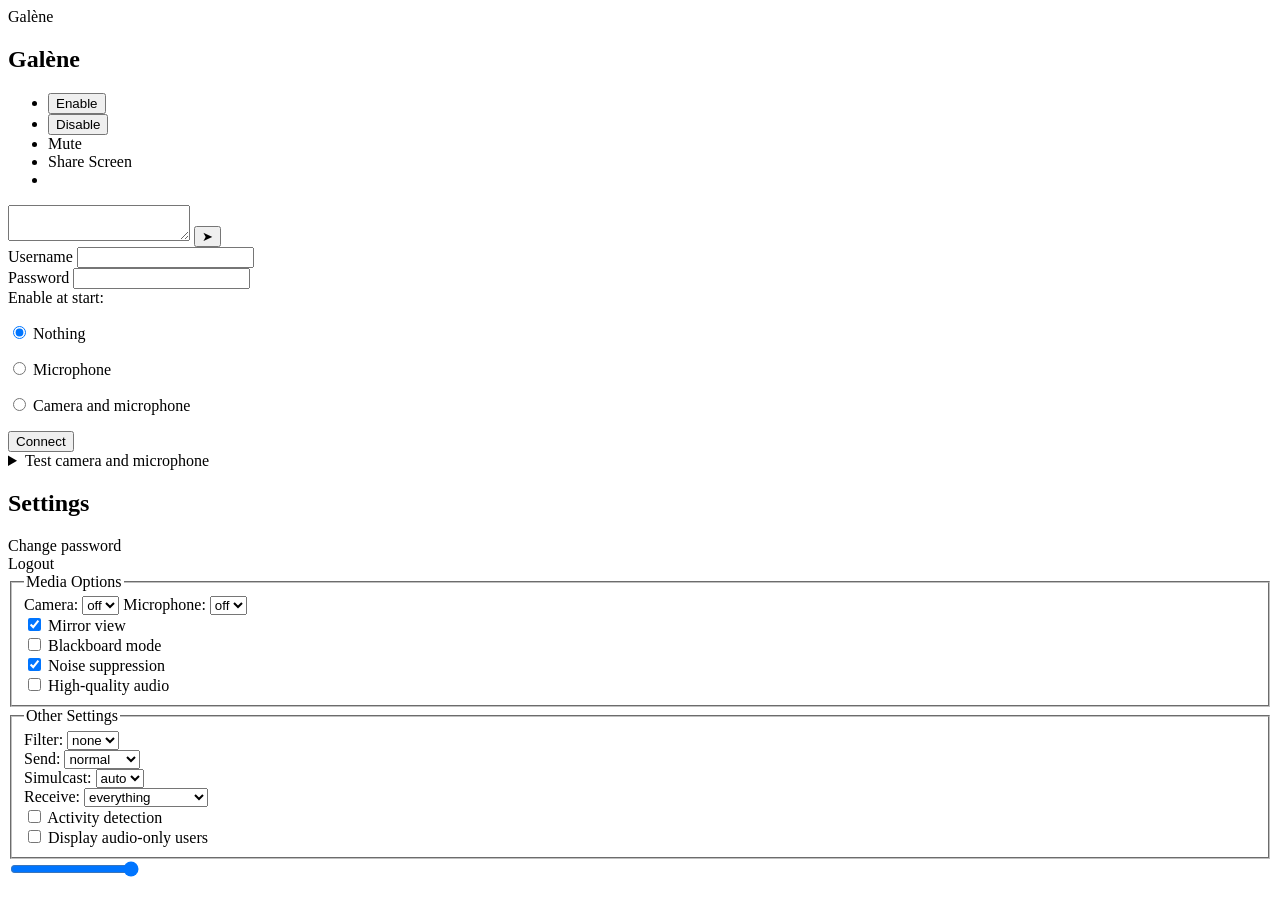
==== static/galene.html @ 2441992c "feat: 视频界面加摄像头翻转按钮，并修正镜像逻辑 按钮： - 视频画面右下角的小圆钮，有本地画面时常显，半透明不遮挡 - 手机上在前后置摄像头之间切换（优先用 facingMode，浏览器   只" ====
<!DOCTYPE html>
<html lang="en">
  <head>
    <title>Galène</title>
    <meta charset="utf-8">
    <meta name="viewport" content="width=device-width, initial-scale=1.0">
    <meta http-equiv="ScreenOrientation" content="autoRotate:disabled">
    <link rel="stylesheet" type="text/css" href="/common.css"/>
    <link rel="stylesheet" type="text/css" href="/galene.css"/>
    <link rel="author" href="https://www.irif.fr/~jch/"/>
    <link rel="stylesheet" type="text/css" href="/third-party/fontawesome/css/fontawesome.min.css"/>
    <link rel="stylesheet" type="text/css" href="/third-party/fontawesome/css/solid.min.css"/>
    <link rel="stylesheet" type="text/css" href="/third-party/fontawesome/css/regular.min.css"/>
    <link rel="stylesheet" type="text/css" href="/third-party/toastify/toastify.css"/>
    <link rel="stylesheet" type="text/css" href="/third-party/contextual/contextual.css"/>
  </head>

  <body>
    <div id="main" class="app">
      <div class="row full-height">
        <nav id="left-sidebar">
          <div class="users-header">
            <div class="galene-header">Galène</div>
          </div>
          <div class="header-sep"></div>
          <div id="users"></div>
        </nav>
        <div class="container">
          <header>
            <nav class="topnav navbar navbar-expand navbar-light fixed-top">
              <div id="header">
                <div class="collapse" title="Collapse left panel" id="sidebarCollapse">
                  <i class="fas fa-align-left" aria-hidden="true"></i>
                </div>
                <h1 id="title" class="header-title">Galène</h1>
              </div>

              <ul class="nav-menu">
                <li>
                  <button id="presentbutton" class="invisible btn btn-success">
                    <i class="fas fa-play" aria-hidden="true"></i><span class="nav-text"> Enable</span>
                  </button>
                </li>
                <li>
                  <button id="unpresentbutton" class="invisible btn btn-cancel">
                    <i class="fas fa-stop" aria-hidden="true"></i><span class="nav-text"> Disable</span>
                  </button>
                </li>
                <li>
                  <div id="mutebutton" class="nav-link nav-button">
                    <span><i class="fas fa-microphone-slash" aria-hidden="true"></i></span>
                    <label>Mute</label>
                  </div>
                </li>
                <li>
                  <div id="sharebutton" class="invisible nav-link nav-button">
                    <span><i class="fas fa-share-square" aria-hidden="true"></i></span>
                    <label>Share Screen</label>
                  </div>
                </li>
                <li>
                  <div class="nav-button nav-link nav-more" id="openside">
                    <span><i class="fas fa-ellipsis-v" aria-hidden="true"></i></span>
                  </div>
                </li>
              </ul>
            </nav>
          </header>
          <div class="row full-width" id="mainrow">
            <div class="coln-left" id="left">
              <div id="chat">
                <div id="chatbox">
                  <div class="close-chat" id="close-chat"  title="Hide chat">
                    <span class="close-icon"></span>
                  </div>
                  <div id="box"></div>
                  <div class="reply">
                    <form id="inputform">
                      <textarea id="input" class="form-reply"></textarea>
                      <input id="inputbutton" type="submit" value="&#10148;" class="btn btn-default"/>
                    </form>
                  </div>
                </div>
              </div>
            </div>
            <div id="resizer"></div>
            <div class="coln-right" id="right">
              <span class="show-video blink invisible" id="show-video">
                <i class="fas fa-exchange-alt" aria-hidden="true"></i>
              </span>
              <div class="chat-btn show-chat invisible" id="show-chat">
                <i class="far fa-comment-alt icon-chat" title="Show chat"></i>
              </div>
              <div class="chat-btn collapse-video invisible" id="collapse-video">
                <i class="far fa-comment-alt icon-chat" title="Hide video and show chat"></i>
              </div>
              <div id="switchcamera" class="switch-camera-btn invisible" title="切换摄像头">
                <i class="fas fa-camera-rotate" aria-hidden="true"></i>
              </div>
              <div class="video-container invisible" id="video-container">
                <div id="expand-video" class="expand-video">
                  <div id="peers"></div>
                </div>
              </div>
              <div id="captions-container" class="invisible">
                <div id="captions"></div>
              </div>
              <div class="login-container invisible" id="login-container">
                <div class="login-box">
                  <form id="loginform" class="loginform">
                    <div id="userform">
                      <label for="username">Username</label>
                      <input id="username" type="text" name="username"
                             autocomplete="username" class="form-control"/>
                    </div>
                    <div id="passwordform">
                      <label for="password">Password</label>
                      <input id="password" type="password" name="password"
                             autocomplete="current-password" class="form-control"/>
                    </div>
                    <label>Enable at start:</label>
                    <div class="present-switch">
                      <p class="switch-radio">
                        <input id="presentoff" type="radio" name="presentradio" value="" checked/>
                        <label for="presentoff">Nothing</label>
                      </p>
                      <p class="switch-radio">
                        <input id="presentmike" type="radio" name="presentradio" value="mike"/>
                        <label for="presentmike">Microphone</label>
                      </p>
                      <p class="switch-radio">
                        <input id="presentboth" type="radio" name="presentradio" value="both"/>
                        <label for="presentboth">Camera and microphone</label>
                      </p>
                    </div>
                    <div class="clear"></div>
                    <div class="connect">
                      <input id="connectbutton" type="submit" class="btn btn-blue" value="Connect"/>
                    </div>
                  </form>
                </div>
                <details id="test-camera">
                  <summary>Test camera and microphone</summary>
                  <fieldset>
                    <label for="test-videoselect" class="sidenav-label-firs">Camera:</label>
                    <select id="test-videoselect" class="select select-inline">
                      <option value="">off</option>
                    </select>

                    <label for="test-audioselect" class="sidenav-label">Microphone:</label>
                    <select id="test-audioselect" class="select select-inline">
                      <option value="">off</option>
                    </select>
                  </fieldset>
                  <video id="test-video" controls muted autoplay playsInline></video>
                  <canvas id="test-fft" width=320 height=50></canvas>
                </details>
            </div>
          </div>
        </div>
      </div>
    </div>

    <div id="sidebarnav" class="sidenav">
      <div class="sidenav-header">
        <h2>Settings</h2>
        <a class="closebtn" id="clodeside"><i class="fas fa-times" aria-hidden="true"></i></a>
      </div>
      <div class="sidenav-content" id="optionsdiv">
        <div id="profile" class="profile invisible">
          <div class="profile-user">
            <div class="profile-logo">
              <span><i class="fas fa-user" aria-hidden="true"></i></span>
            </div>
            <div class="profile-info">
              <span id="userspan"></span>
              <span id="permspan"></span>
              <span id="chpwspan" class="invisible"><a id="change-password">Change password</a></span>
            </div>
            <div class="user-logout">
              <a id="disconnectbutton">
                <span class="logout-icon"><i class="fas fa-sign-out-alt"></i></span>
                <span class="logout-text">Logout</span>
              </a>
            </div>
          </div>
        </div>
        <div id="mediaoptions" class="invisible">
          <fieldset>
            <legend>Media Options</legend>
            <label for="videoselect" class="sidenav-label-first">Camera:</label>
            <select id="videoselect" class="select select-inline">
              <option value="">off</option>
            </select>
  
            <label for="audioselect" class="sidenav-label">Microphone:</label>
            <select id="audioselect" class="select select-inline">
              <option value="">off</option>
            </select>

            <form>
              <input id="mirrorbox" type="checkbox" checked/>
              <label for="mirrorbox">Mirror view</label>
            </form>

            <form>
              <input id="blackboardbox" type="checkbox"/>
              <label for="blackboardbox">Blackboard mode</label>
            </form>
  
            <form>
              <input id="preprocessingbox" type="checkbox" checked/>
              <label for="preprocessingbox">Noise suppression</label>
            </form>

            <form>
              <input id="hqaudiobox" type="checkbox"/>
              <label for="hqaudiobox">High-quality audio</label>
            </form>

          </fieldset>
        </div>

        <fieldset>
          <legend>Other Settings</legend>

          <form id="filterform">
            <label for="filterselect" class="sidenav-label-first">Filter:</label>
            <select id="filterselect" class="select select-inline">
              <option value="" selected>none</option>
            </select>
          </form>

          <form id="sendform">
            <label for="sendselect" class="sidenav-label-first">Send:</label>
            <select id="sendselect" class="select select-inline">
              <option value="lowest">lowest</option>
              <option value="low">low</option>
              <option value="normal" selected>normal</option>
              <option value="unlimited">unlimited</option>
            </select>
          </form>

          <form id="simulcastform">
            <label for="simulcastselect" class="sidenav-label-first">Simulcast:</label>
            <select id="simulcastselect" class="select select-inline">
              <option value="off">off</option>
              <option value="auto" selected>auto</option>
              <option value="on">on</option>
            </select>
          </form>

          <form id="requestform">
            <label for="requestselect" class="sidenav-label">Receive:</label>
            <select id="requestselect" class="select select-inline">
              <option value="">nothing</option>
              <option value="audio">audio only</option>
              <option value="screenshare">screenshare only</option>
              <option value="everything-low">low quality</option>
              <option value="everything" selected>everything</option>
            </select>
          </form>
  
          <form>
            <input id="activitybox" type="checkbox"/>
            <label for="activitybox">Activity detection</label>
          </form>

          <form>
            <input id="displayallbox" type="checkbox"/>
            <label for="displayallbox">Display audio-only users</label>
          </form>
        </fieldset>
      </div>
    </div>

    <div id="videocontrols-template" class="invisible">
      <div class="video-controls vc-overlay">
        <div class="controls-button controls-left">
          <span class="video-play" title="Play video">
            <i class="fas fa-play"></i>
          </span>
          <span class="volume" title="Volume">
            <i class="fas fa-volume-up volume-mute" aria-hidden="true"></i>
            <input class="volume-slider" type="range" max="100" value="100" min="0" step="5" >
          </span>
        </div>
        <div class="controls-button controls-right">
          <span class="pip" title="Picture In Picture">
            <i class="far fa-clone" aria-hidden="true"></i>
          </span>
          <span class="fullscreen" title="Fullscreen">
            <i class="fas fa-expand" aria-hidden="true"></i>
          </span>
        </div>
      </div>
    </div>
    <div id="topvideocontrols-template" class="invisible">
      <div class="top-video-controls">
        <div class="controls-button controls-right">
          <span class="close-icon video-stop" title="Stop video">
          </span>
        </div>
      </div>
    </div>

    <dialog id="invite-dialog">
      <form method="dialog">
        <label for="invite-username">Username (optional):</label>
        <input id="invite-username" type="text"/>
        <br>
        <label for="invite-not-before">Not before:</label>
        <input id="invite-not-before" type="datetime-local"/>
        <br>
        <label for="invite-expires">Expires:</label>
        <input id="invite-expires" type="datetime-local"/>
        <br>
        <button id="invite-cancel" value="cancel" type="button">Cancel</button>
        <button value="invite">Invite</button>
      </form>
    </dialog>

    <script src="/protocol.js" defer></script>
    <script src="/third-party/toastify/toastify.js" defer></script>
    <script src="/third-party/contextual/contextual.js" defer></script>
    <script src="/settings.js" defer></script>
    <script src="/filter.js" defer></script>
    <script src="/camera-test.js" defer></script>
    <script src="/galene.js" defer></script>
  </body>
</html>
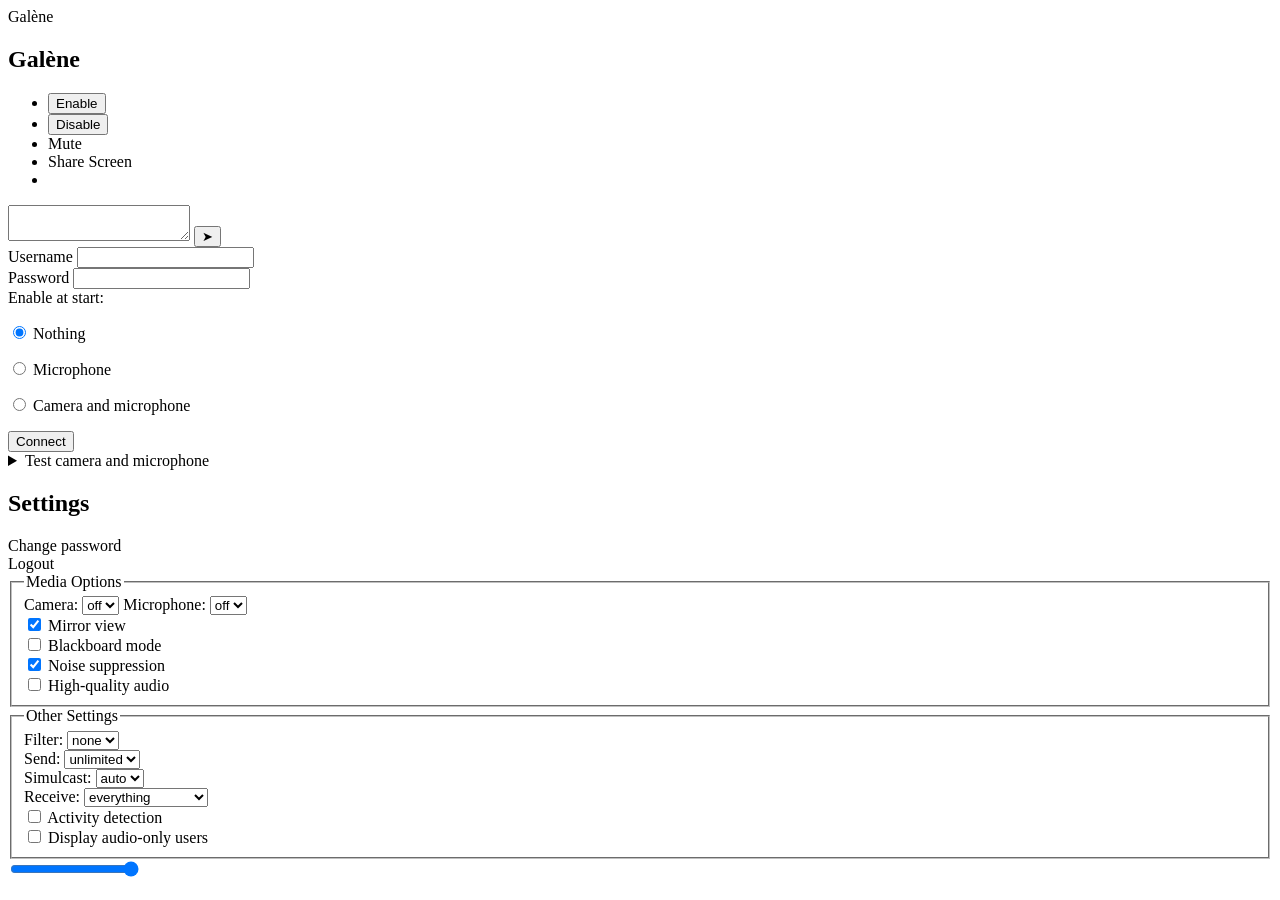
==== commit d6e3c99d: "fix: 提升默认画质，不再人为限制码率 原来的默认设置把画面压得很糊：  - sendselect 默认 normal 档硬编码 700 kbps 上限，等于人为钉死了   一块短板；改为默认 un" ====
--- a/static/galene.html
+++ b/static/galene.html
@@ -236,8 +236,8 @@
             <select id="sendselect" class="select select-inline">
               <option value="lowest">lowest</option>
               <option value="low">low</option>
-              <option value="normal" selected>normal</option>
-              <option value="unlimited">unlimited</option>
+              <option value="normal">normal</option>
+              <option value="unlimited" selected>unlimited</option>
             </select>
           </form>
 
